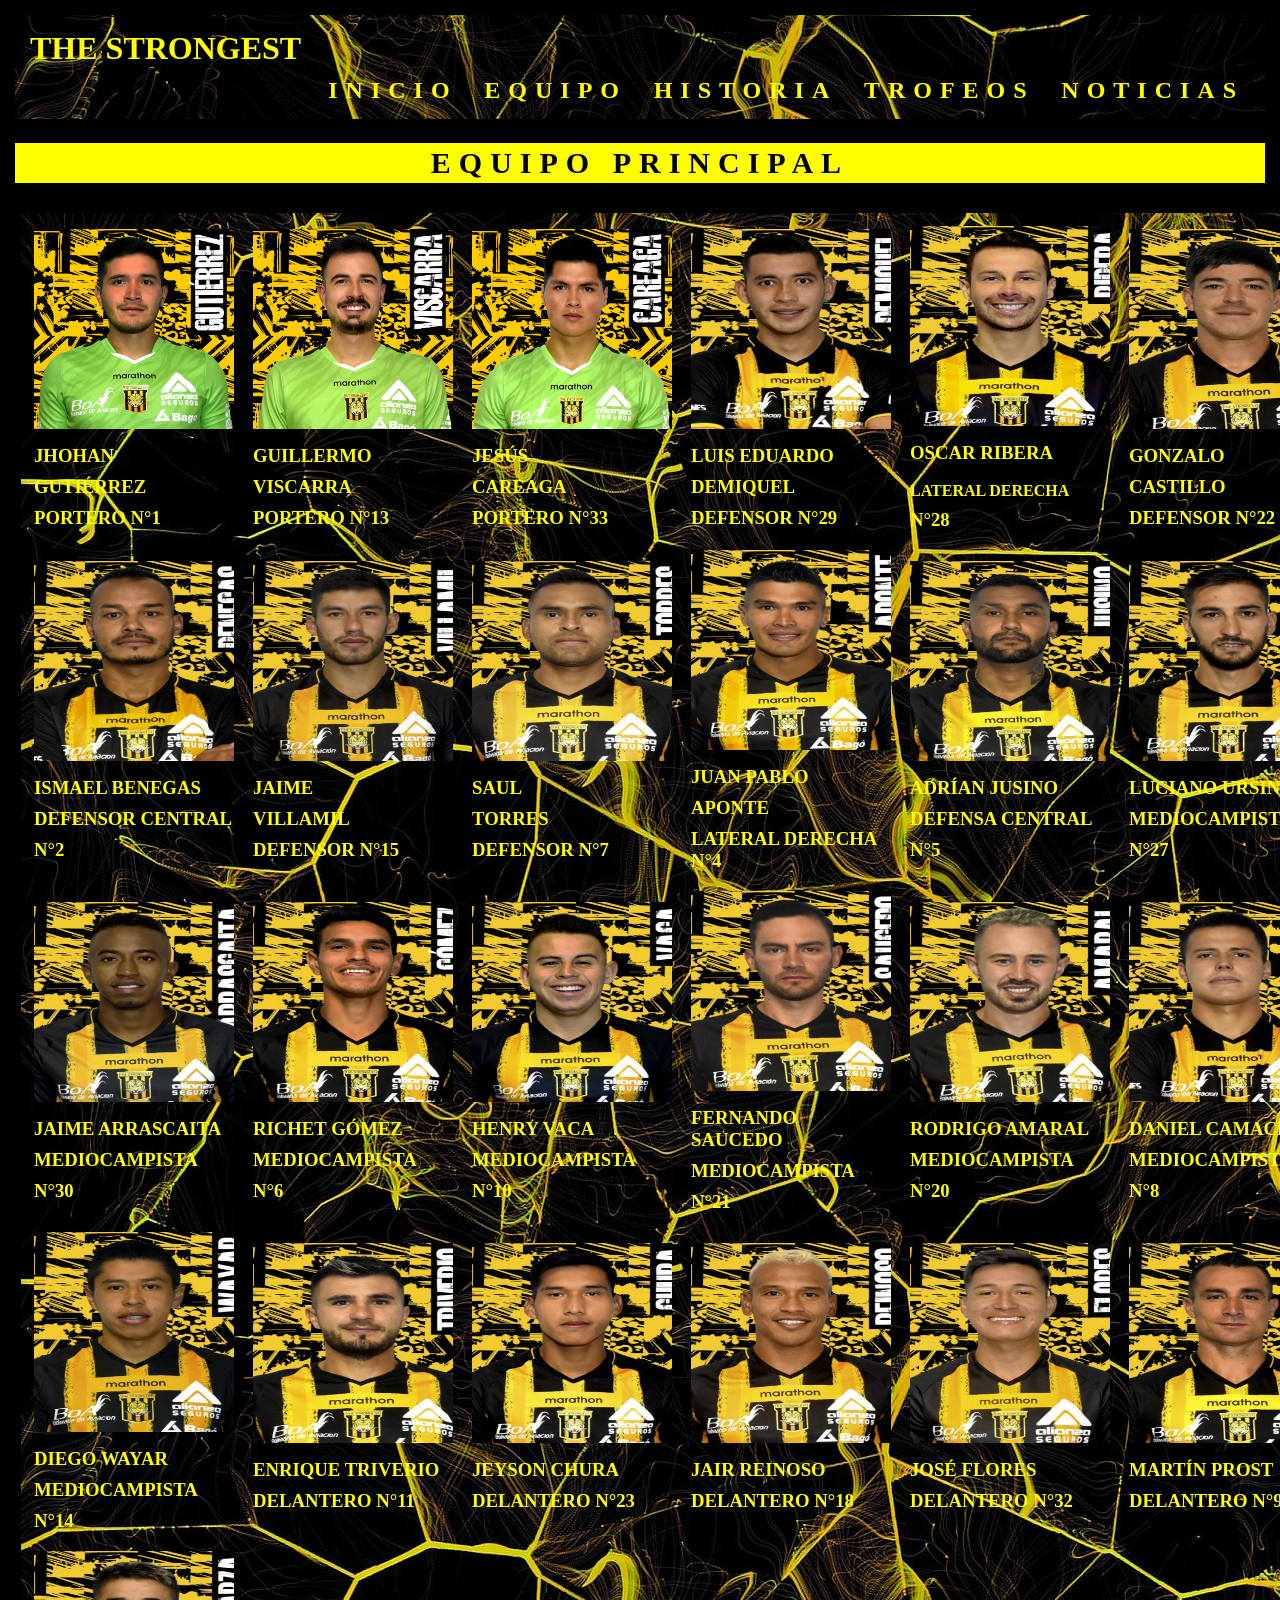
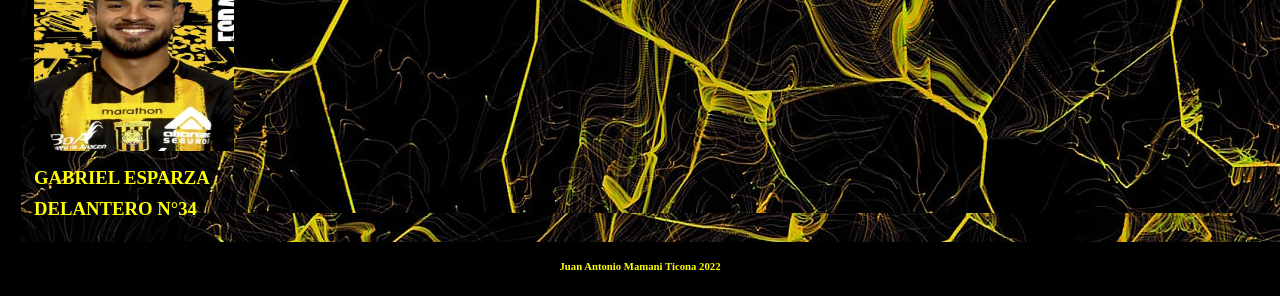
==== equipo/equipo.html @ ce14b235 "Add files via upload" ====
<!DOCTYPE html>
<html>
<head>
<meta name="viewport" content="width=device-width, initial-scale=1.0">
<link rel=styleSheet href="estiloequipo.css" type="text/css">
</head>
<div id="cont1">
<header>
<h1>THE STRONGEST</h1>
<h2><a href="../index.html">INICIO</a> <a href="../equipo/equipo.html">EQUIPO</a>  <a href="../historia/historia.html">HISTORIA</a>    <a href="../trofeos/trofeos.html">TROFEOS</a>  <a href="../noticias/noticias.html">  NOTICIAS </a></h2>
</header>
</div>
<body>
<br>
<div id="letra">EQUIPO PRINCIPAL</div>
<br>
<section>
<table>
<tr>
<td>
  <img src="imagenes/portero1.jpg">
   <h3>JHOHAN </h3>
    <h3>GUTIÉRREZ</h3>
   <h3>PORTERO N°1</h3>
</td>
<td>  
   <img src="imagenes/portero2.jpg">
	<h3>GUILLERMO</h3>
	 <h3>  VISCARRA</h3>
	<h3>PORTERO N°13</h3>
</td>
<td> 
   <img src="imagenes/portero3.jpg">
   <h3>JESÚS </h3>
   <h3>CAREAGA</h3>
	<h3>PORTERO N°33</h3>
</td>
<td>
   <img src="imagenes/defensor 22.jpg">
   <h3>LUIS EDUARDO</h3>
   <h3>DEMIQUEL</h3>
   <h3>DEFENSOR N°29</h3>
</td>
<td>
   <img src="imagenes/defensor 28.jpg">
   <h3>OSCAR RIBERA</h3>
   <h3></h3>
   <h4>LATERAL DERECHA</h4> <h3>N°28</h3>
</td>
<td>
   <img src="imagenes/defensor 17.jpg">
   <h3>GONZALO</h3>
   <h3>CASTILLO</h3>
   <h3>DEFENSOR N°22</h3>
</td>
</tr>
<tr>
<td>
 <img src="imagenes/jugador 2.jpg">
 <h3>ISMAEL BENEGAS</h3>
 <h3>DEFENSOR CENTRAL</h3>
 <h3>N°2</h3>
</td>
<td>
  <img src="imagenes/jugador 5.jpg">
  <h3>JAIME</h3>
  <h3>VILLAMIL</h3>
  <h3>DEFENSOR N°15</h3>
</td>
<td>
<img src="imagenes/jugador 7.jpg">
<h3>SAUL</h3>
<h3>TORRES</h3>
<h3>DEFENSOR N°7</h3>
</td>
<td>
<img src="imagenes/jugador 4.jpg">
<h3>JUAN PABLO</h3>
<h3>APONTE</h3>
<h3>LATERAL DERECHA N°4</h3>
</td>
<td>
<img src="imagenes/jugador 5.1.jpg">
<h3>ADRÍAN JUSINO</h3>
<h3>DEFENSA CENTRAL</h3>
<h3>N°5</h3>
</td>
<td>
<img src="imagenes/jugador 27.jpg">
<h3>LUCIANO URSINO</h3>
<h3>MEDIOCAMPISTA</h3>
<h3>N°27</h3>
</td>
</tr>
<tr>
<td>
<img src="imagenes/jugador 30.jpg">
<h3>JAIME ARRASCAITA</h3>
<h3>MEDIOCAMPISTA</h3>
<h3>N°30</h3>
</td>
<td>
<img src="imagenes/jugador 6.jpg">
<h3>RICHET GÓMEZ</h3>
<h3>MEDIOCAMPISTA</h3>
<h3>N°6</h3>
</td>
<td>
<img src="imagenes/jugador 10.jpg">
<h3>HENRY VACA</h3>
<h3>MEDIOCAMPISTA</h3>
<h3>N°10</h3>
</td>
<td>
<img src="imagenes/jugador 21.jpg">
<h3>FERNANDO SAUCEDO</h3>
<h3>MEDIOCAMPISTA</h3>
<h3>N°21</h3>
</td>
<td>
<img src="imagenes/jugador 20.jpg">
<h3>RODRIGO AMARAL</h3>
<h3>MEDIOCAMPISTA</h3>
<h3>N°20</h3>
</td>
<td>
<img src="imagenes/jugador 8.jpg">
<h3>DANIEL CAMACHO</h3>
<h3>MEDIOCAMPISTA</h3>
<h3>N°8</h3>
</td>
</tr>
<tr>
<td>
<img src="imagenes/jugador 14.jpg">
<h3>DIEGO WAYAR</h3>
<h3>MEDIOCAMPISTA</h3>
<h3>N°14</h3>
</td>
<td>
<img src="imagenes/jugador 11.jpg">
<h3>ENRIQUE TRIVERIO</h3>
<h3>DELANTERO N°11</h3>
<h3></h3>
</td>
<td>
<img src="imagenes/jugador 23.jpg">
<h3>JEYSON CHURA</h3>
<h3>DELANTERO N°23</h3>
<h3></h3>
</td>
<td>
<img src="imagenes/jugador 18.jpg">
<h3>JAIR REINOSO</h3>
<h3>DELANTERO N°18</h3>
<h3></h3>
</td>
<td>
<img src="imagenes/jugador 32.jpg">
<h3>JOSÉ FLORES</h3>
<h3>DELANTERO N°32</h3>
<h3></h3>
</td>
<td>
<img src="imagenes/jugador 9.jpg">
<h3>MARTÍN PROST</h3>
<h3>DELANTERO N°9</h3>
<h3></h3>
</td>
</tr>
<tr>
<td>
<img src="imagenes/jugador 34.jpg">
<h3>GABRIEL ESPARZA</h3>
<h3>DELANTERO N°34</h3>
<h3></h3>
</td>
</tr>
</table>
</section>
</body>
<footer>
<h6>Juan Antonio Mamani Ticona 2022</h6>
</footer>

</html>
---- equipo/estiloequipo.css ----
*
{
    font-family:Times New Roman;
    margin:3px;
    padding:3px;
}
#cont1
{
	background-image:url(imagenes/logo.jpg);
	background-size:cover;
	background-position-x:center;
	background-position-y:center;
}
header
{
	color:yellow;
}
h2
{
	font-family:Arial;
	letter-spacing:8px;
	text-align:right;
}
a
{
	color:yellow;
	text-decoration:none;
}
h3
{
	color:yellow;
}
h4
{
	color:yellow;
}
img 
{
	height:200px;
	width:200px;
}
table
{
	height:100%;
	width:100%;
	border-spacing:1px;
	background-image:url(imagenes/logo.jpg);
}
#letra
{
	text-align:center;
	font-weight:bold;
	font-size:30px;
	background-color:yellow;
	color:black;
	letter-spacing:8px;
	text-align:center;
}
body
{
	background-color:black;
}
footer
{
	color:yellow;
	text-align:center;
}
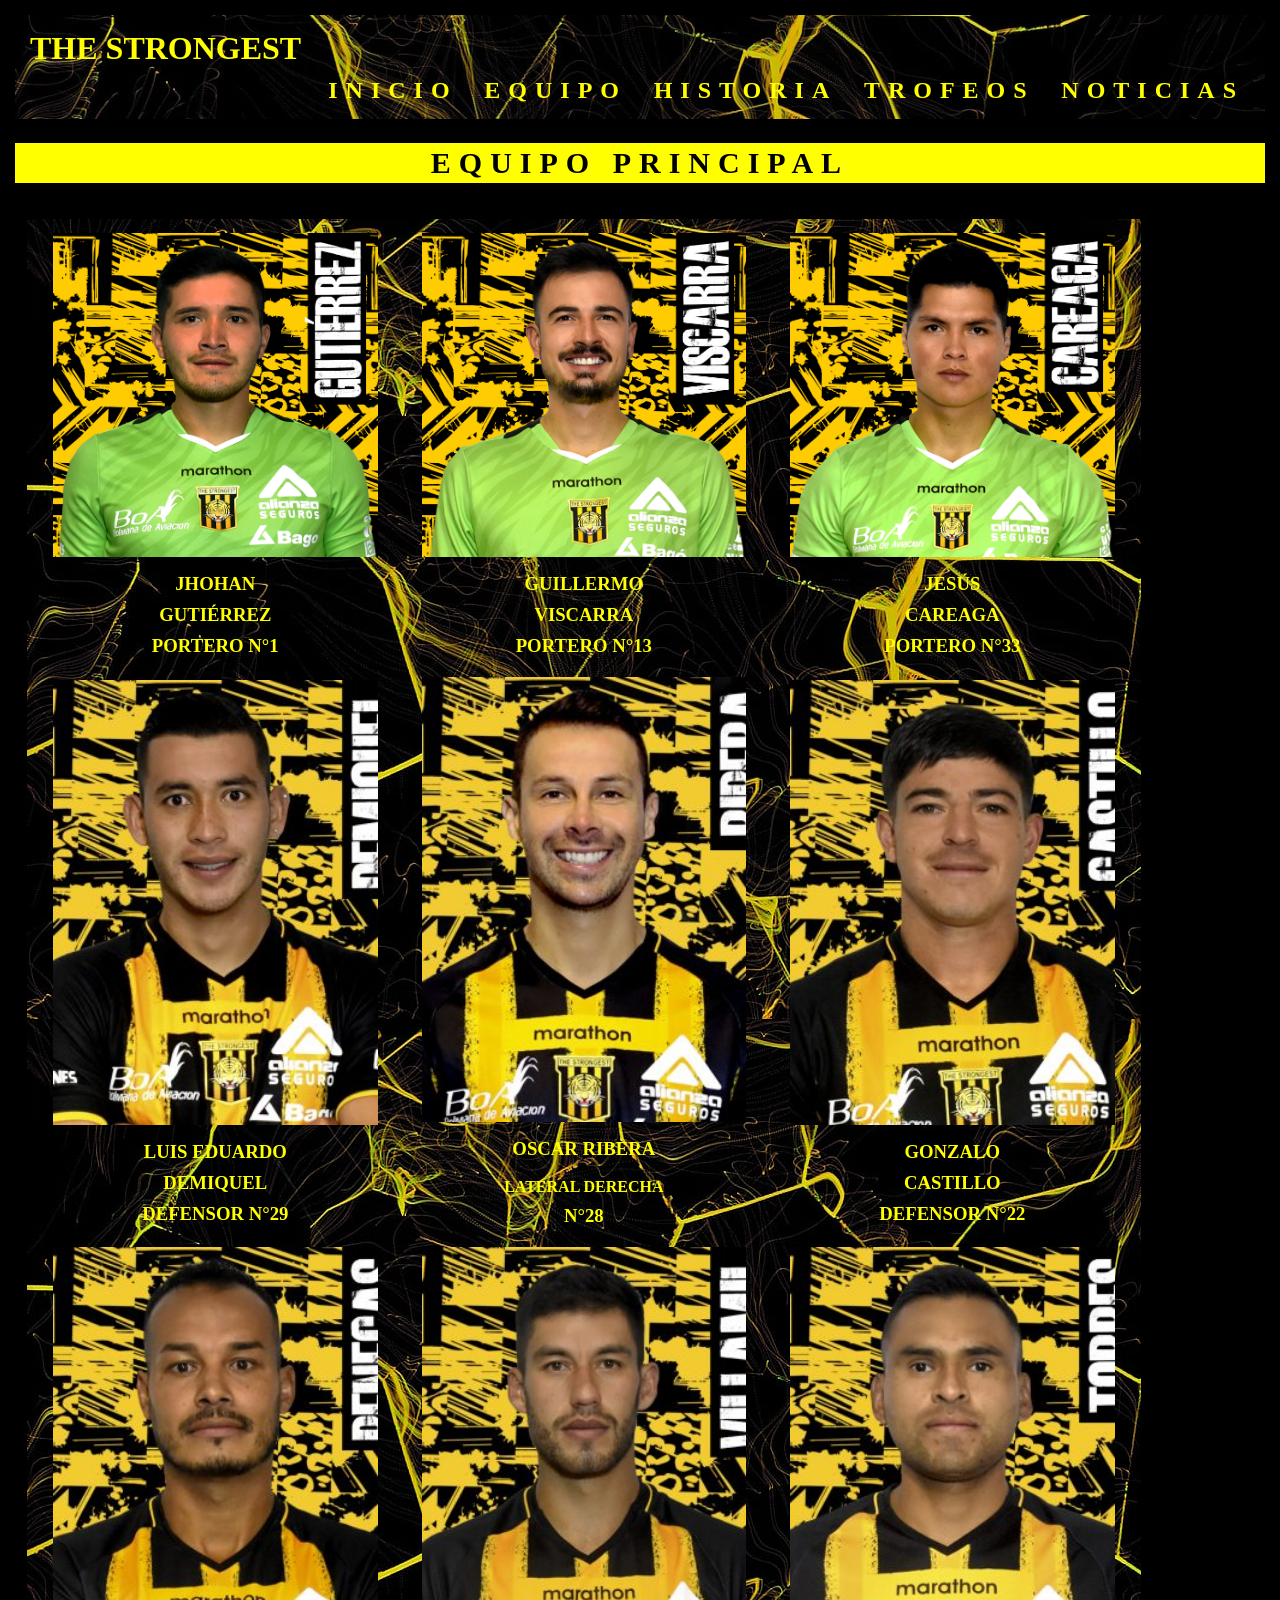
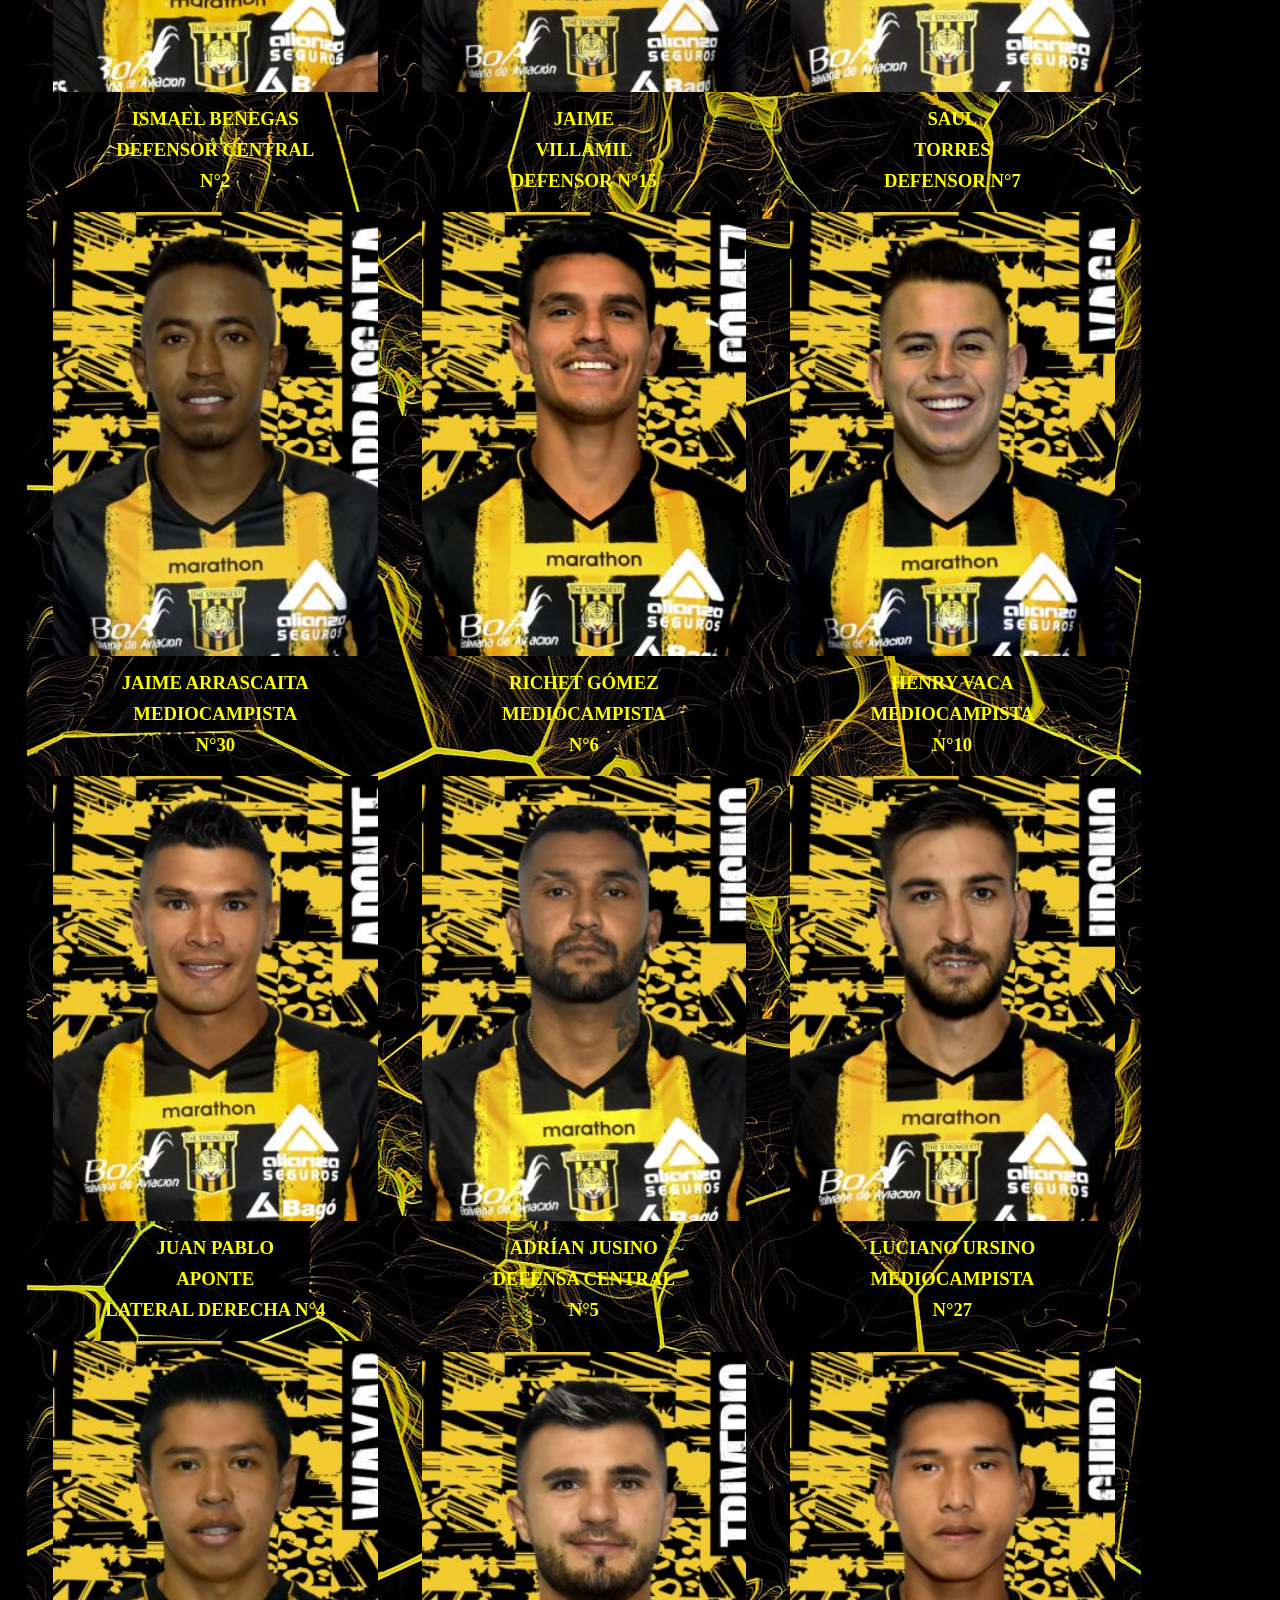
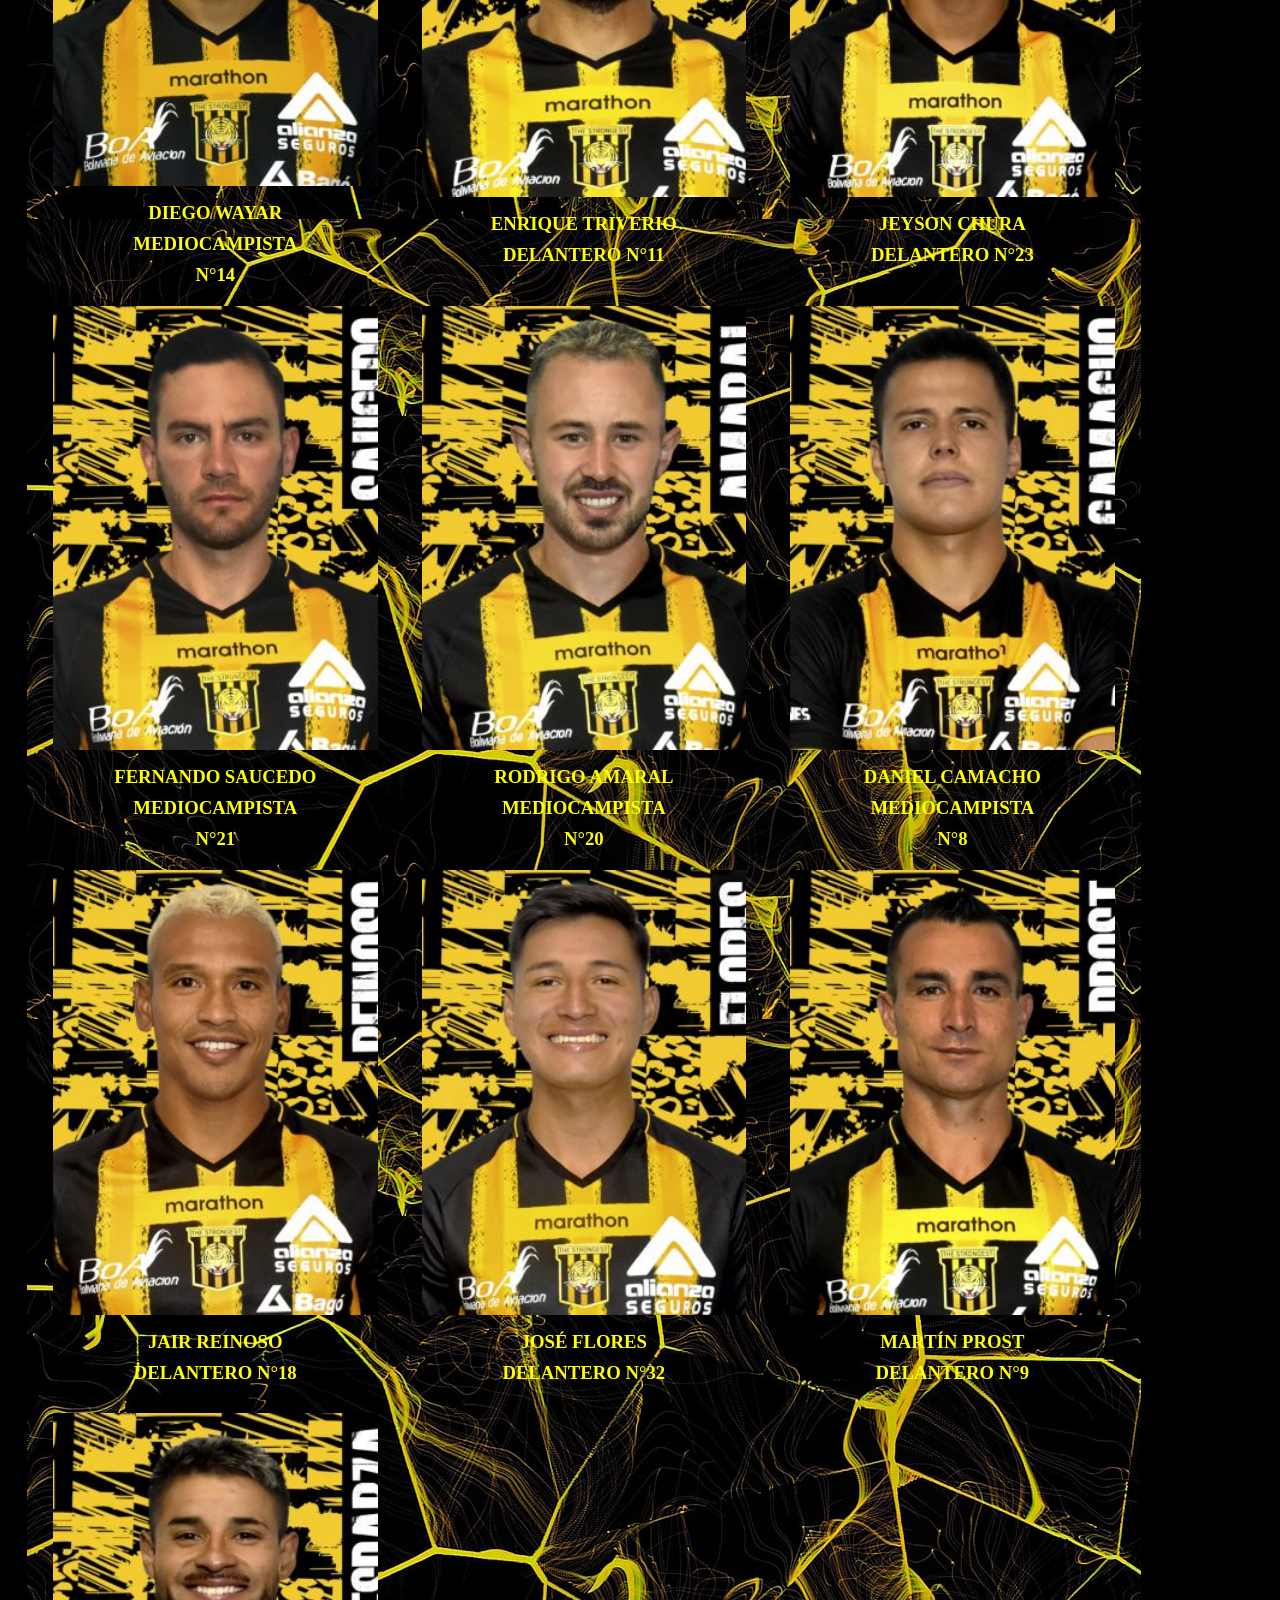
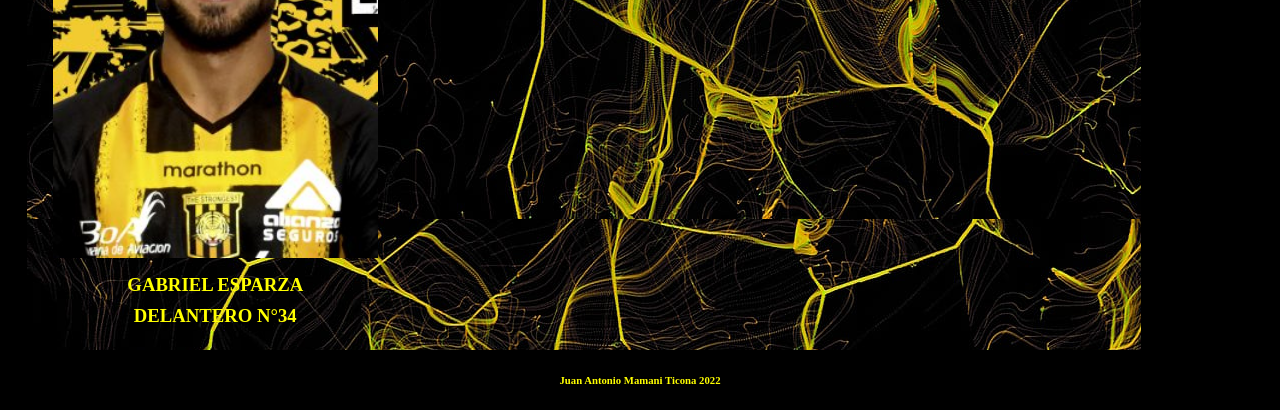
==== commit 2b0dc872: "Add files via upload" ====
--- a/equipo/equipo.html
+++ b/equipo/equipo.html
@@ -15,6 +15,7 @@
 <div id="letra">EQUIPO PRINCIPAL</div>
 <br>
 <section>
+<div id="gg">
 <table>
 <tr>
 <td>
@@ -35,6 +36,8 @@
    <h3>CAREAGA</h3>
 	<h3>PORTERO N°33</h3>
 </td>
+</tr>
+<tr>
 <td>
    <img src="imagenes/defensor 22.jpg">
    <h3>LUIS EDUARDO</h3>
@@ -73,6 +76,28 @@
 <h3>TORRES</h3>
 <h3>DEFENSOR N°7</h3>
 </td>
+</tr>
+<tr>
+<td>
+<img src="imagenes/jugador 30.jpg">
+<h3>JAIME ARRASCAITA</h3>
+<h3>MEDIOCAMPISTA</h3>
+<h3>N°30</h3>
+</td>
+<td>
+<img src="imagenes/jugador 6.jpg">
+<h3>RICHET GÓMEZ</h3>
+<h3>MEDIOCAMPISTA</h3>
+<h3>N°6</h3>
+</td>
+<td>
+<img src="imagenes/jugador 10.jpg">
+<h3>HENRY VACA</h3>
+<h3>MEDIOCAMPISTA</h3>
+<h3>N°10</h3>
+</td>
+</tr>
+<tr>
 <td>
 <img src="imagenes/jugador 4.jpg">
 <h3>JUAN PABLO</h3>
@@ -94,23 +119,26 @@
 </tr>
 <tr>
 <td>
-<img src="imagenes/jugador 30.jpg">
-<h3>JAIME ARRASCAITA</h3>
+<img src="imagenes/jugador 14.jpg">
+<h3>DIEGO WAYAR</h3>
 <h3>MEDIOCAMPISTA</h3>
-<h3>N°30</h3>
+<h3>N°14</h3>
 </td>
 <td>
-<img src="imagenes/jugador 6.jpg">
-<h3>RICHET GÓMEZ</h3>
-<h3>MEDIOCAMPISTA</h3>
-<h3>N°6</h3>
+<img src="imagenes/jugador 11.jpg">
+<h3>ENRIQUE TRIVERIO</h3>
+<h3>DELANTERO N°11</h3>
+<h3></h3>
 </td>
 <td>
-<img src="imagenes/jugador 10.jpg">
-<h3>HENRY VACA</h3>
-<h3>MEDIOCAMPISTA</h3>
-<h3>N°10</h3>
+<img src="imagenes/jugador 23.jpg">
+<h3>JEYSON CHURA</h3>
+<h3>DELANTERO N°23</h3>
+<h3></h3>
 </td>
+</tr>
+<tr>
+
 <td>
 <img src="imagenes/jugador 21.jpg">
 <h3>FERNANDO SAUCEDO</h3>
@@ -131,24 +159,6 @@
 </td>
 </tr>
 <tr>
-<td>
-<img src="imagenes/jugador 14.jpg">
-<h3>DIEGO WAYAR</h3>
-<h3>MEDIOCAMPISTA</h3>
-<h3>N°14</h3>
-</td>
-<td>
-<img src="imagenes/jugador 11.jpg">
-<h3>ENRIQUE TRIVERIO</h3>
-<h3>DELANTERO N°11</h3>
-<h3></h3>
-</td>
-<td>
-<img src="imagenes/jugador 23.jpg">
-<h3>JEYSON CHURA</h3>
-<h3>DELANTERO N°23</h3>
-<h3></h3>
-</td>
 <td>
 <img src="imagenes/jugador 18.jpg">
 <h3>JAIR REINOSO</h3>
@@ -177,6 +187,7 @@
 </td>
 </tr>
 </table>
+</div>
 </section>
 </body>
 <footer>
--- a/equipo/estiloequipo.css
+++ b/equipo/estiloequipo.css
@@ -36,14 +36,12 @@
 }
 img 
 {
-	height:200px;
-	width:200px;
+	height:90%;
+	width:90%;
 }
 table
 {
-	height:100%;
-	width:100%;
-	border-spacing:1px;
+	border-spacing:none;
 	background-image:url(imagenes/logo.jpg);
 }
 #letra
@@ -64,4 +62,10 @@
 {
 	color:yellow;
 	text-align:center;
+}
+#gg
+{
+	height:90%;
+	width:90%;
+	text-align:center;
 }
